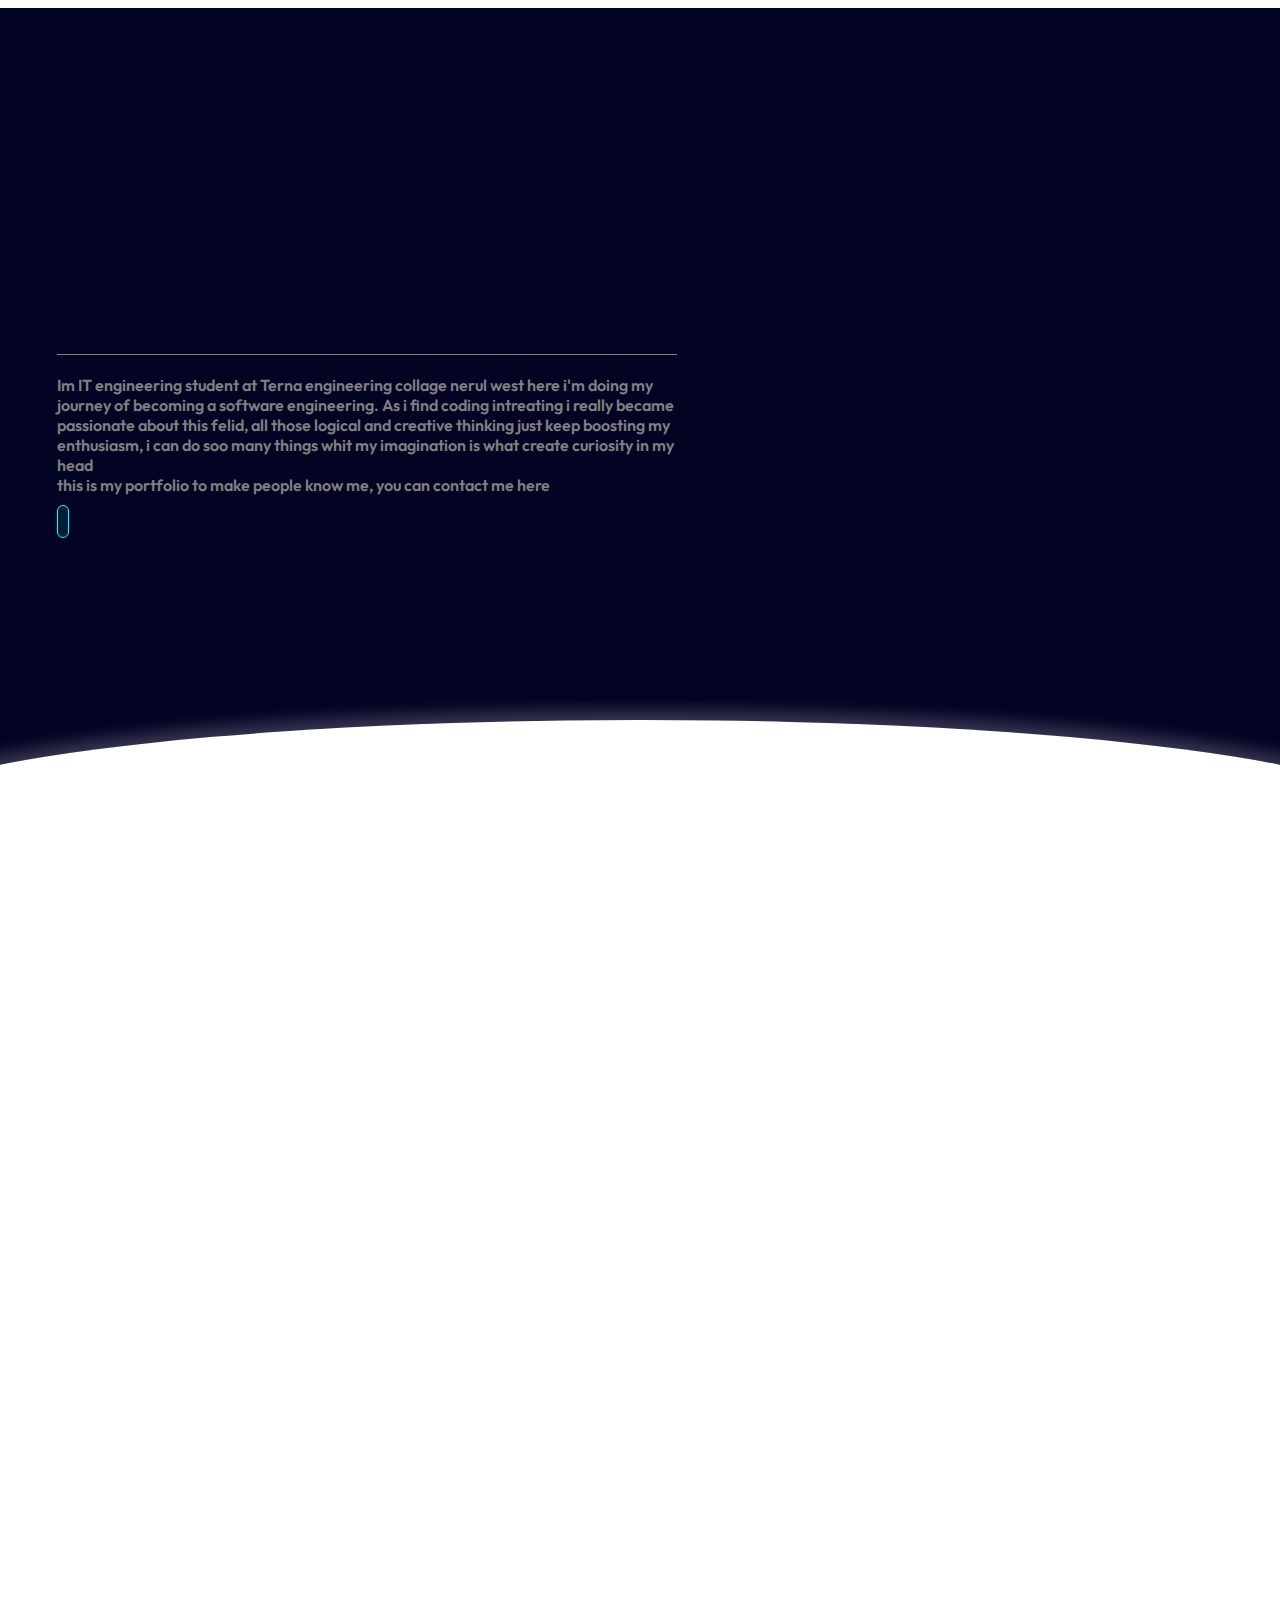
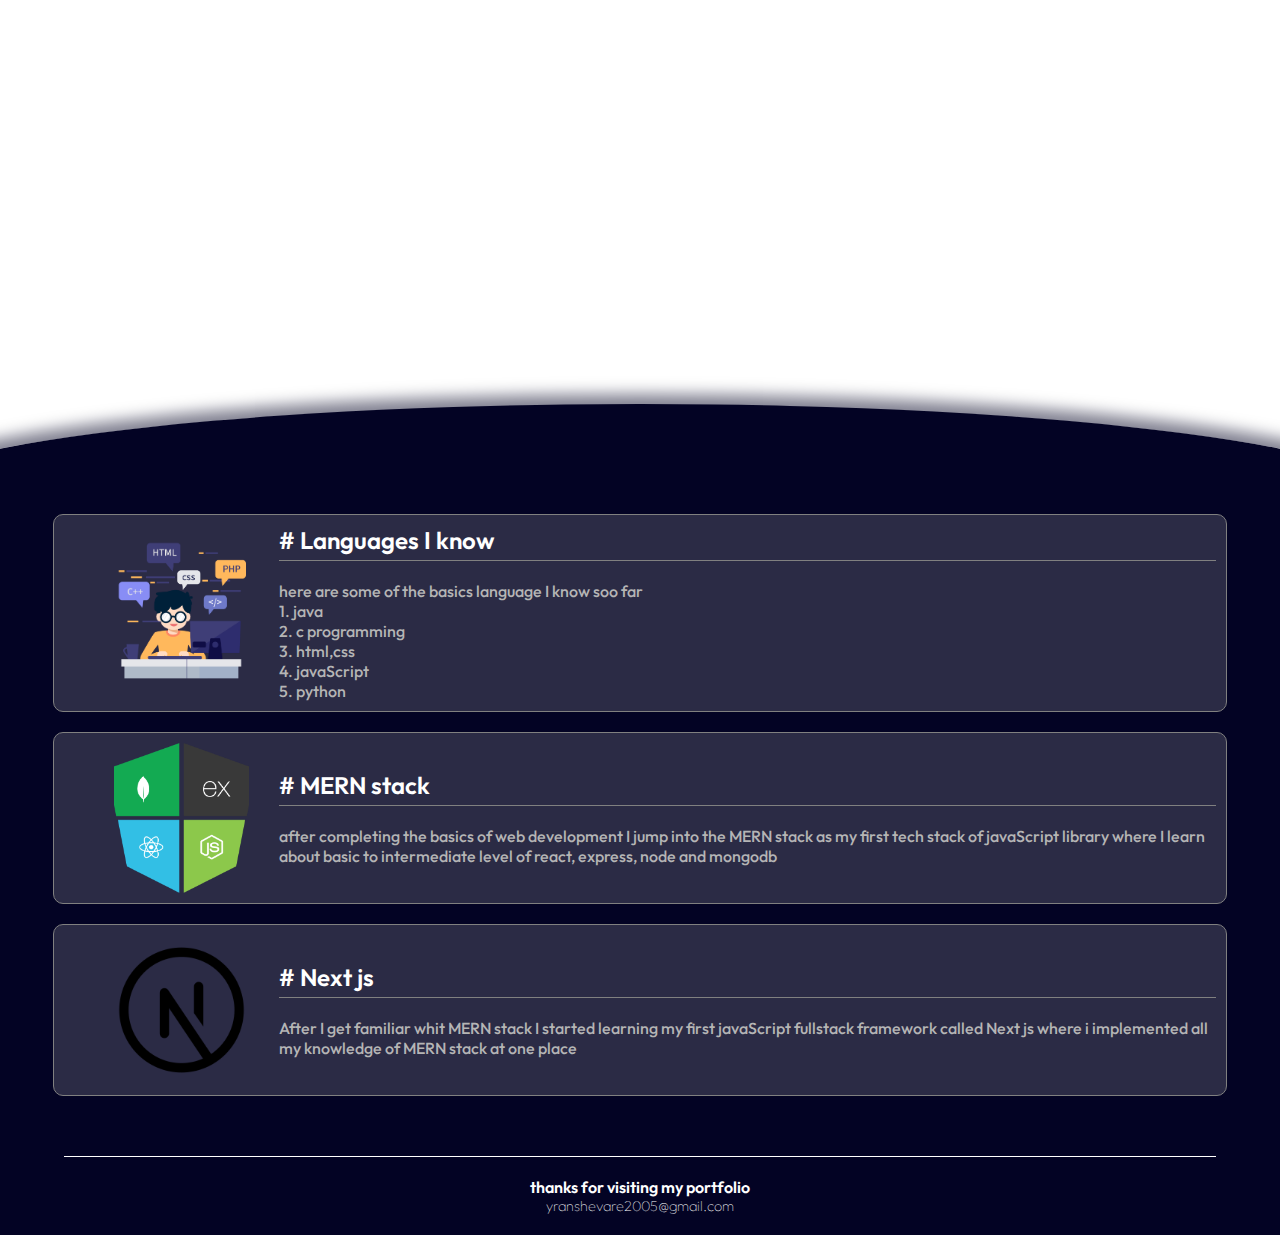
==== index.html @ 74d61015 "change dir structure" ====
<!DOCTYPE html>
<html lang="en">
<head>
    <meta charset="UTF-8">
    <meta name="viewport" content="width=device-width, initial-scale=1.0">
    <title>portfolio</title>
    <link rel="stylesheet" href="project.css">
    <link rel="stylesheet" href="https://cdnjs.cloudflare.com/ajax/libs/font-awesome/6.7.1/css/all.min.css">
<link href="https://fonts.googleapis.com/css2?family=Knewave&family=Nunito:ital,wght@0,200..1000;1,200..1000&family=Sour+Gummy:ital,wght@0,100..900;1,100..900&display=swap" rel="stylesheet">
<link href="https://fonts.googleapis.com/css2?family=Knewave&family=Nunito:ital,wght@0,200..1000;1,200..1000&family=Outfit:wght@100..900&family=Sour+Gummy:ital,wght@0,100..900;1,100..900&display=swap" rel="stylesheet">
<link href="https://fonts.googleapis.com/css2?family=Knewave&family=Nunito:ital,wght@0,200..1000;1,200..1000&family=Outfit:wght@100..900&family=Rationale&family=Sour+Gummy:ital,wght@0,100..900;1,100..900&display=swap" rel="stylesheet">
</head>
<body>
  
   <div class="normal">
        <div class="normal-inside"></div>
   </div>
    <main>
        <div class="hero">
            <div class="left">
                <div class="main-cont">
                    <div class="mainhead">
                        <h1 class="head-1">hey, i'm </h1>
                        <h1 class="head-2">Yadnesh Ranshevare</h1>
                    </div>
                    <p>Im IT engineering student at Terna engineering collage nerul west here i'm doing my journey of becoming a software engineering. As i find coding intreating i really became passionate about this felid, all those logical and creative thinking just keep boosting my enthusiasm, i can do soo many things whit my imagination is what create curiosity in my head </p>
                    <p>this is my portfolio to make people know me, you can contact me here</p>
                </div>
                <div class="icon-cont">
                    <a href="https://www.instagram.com/yadnesh_ranshevare?utm_source=ig_web_button_share_sheet&igsh=ZDNlZDc0MzIxNw==" target="_blank"><i class="fa-brands fa-instagram"></i></a>
                    <a href="https://www.linkedin.com/in/yadnesh-ranshevare-2083962b0?utm_source=share&utm_campaign=share_via&utm_content=profile&utm_medium=android_app" target="_blank"><i class="fa-brands fa-linkedin-in"></i></a>
                    <a href="https://github.com/Yranshevare" target="_blank"><i class="fa-brands fa-github"></i></a>
                </div>
            </div>
            <div class="right">
                <div class="hero-img"></div>
            </div>
        </div>
        
    </main>
    <div class="project">
        <div class="pro-curve"></div>
        <div class="project-section">
            <div class="project-content">
                <div class="pro-heading">
                    <h2>here are some of my project</h2>
                </div>
                <div class="each-pro">


                    <div  class="each-img">
                        <div class="pro-img" >
                            <div id="pro-1" class="image"></div>
                        </div>
                        <div class="img-info" ></div>
                        <div id="info-1" class="pro-info">
                            <div class="inner-pro-content">
                                <h2>amazon clone</h2>
                                <p>it is simply a css based project of amazon front page, As this is my first project i don't had enough kentledge on how css work so project was so must mystery for me at first but because of this project i get comfortable with the css </p>
                                <a href="https://github.com/Yranshevare/amazon-clone.git" target="_blank" ><i class="fa-brands fa-github"></i></a>
                            </div>
                        </div>
                    </div>

                    <div  class="each-img">
                        <div class="pro-img" >
                            <div id="pro-2" class="image"></div>
                        </div>
                        <div class="img-info"></div>
                        <div id="info-1" class="pro-info">
                            <div class="inner-pro-content">
                                <h2>zomato clone</h2>
                                <p>after the amazon clone i  another css based project which is clone of zomato here i learn about different event effect in css like hover,onClick,etc this project increase my designing skills. This project make me familiar with css and make me totally comfortable with css     </p>
                                <a href="https://github.com/Yranshevare/zomato-clone.git" target="_blank"><i class="fa-brands fa-github"></i></a>
                            </div>
                        </div>
                    </div>

                    <div  class="each-img">
                        <div class="pro-img" >
                            <div id="pro-4" class="image"></div>
                        </div>
                        <div class="img-info"></div>
                        <div id="info-1" class="pro-info">
                            <div class="inner-pro-content">
                                <h2>Netflix clone</h2>
                                <p>after the zomato i decided to add some javascript in my project and i ended up creating another project in this project i get familiar with adding js inn css project, i get comfortable with js DOM module and how to handel html ny using js  </p>
                                <a href="https://github.com/Yranshevare/Netflix-clone.git" target="_blank"><i class="fa-brands fa-github"></i></a>
                            </div>
                        </div>
                    </div>

                    <div  class="each-img">
                        <div class="pro-img" >
                            <div id="pro-3" class="image"></div>
                        </div>
                        <div class="img-info"></div>
                        <div id="info-1" class="pro-info">
                            <div class="inner-pro-content">
                                <h2>scroll animation</h2>
                                <p>while doing some research i came across new css animation module which change animation as you scroll through the window and what's another best way to learn this other than creating a septate project on it displaying various properties of scroll based animation   </p>
                                <a href="https://github.com/Yranshevare/scroll-animation.git" target="_blank"><i class="fa-brands fa-github"></i></a>
                            </div>
                        </div>
                    </div>
                    
                <!-- this will be removed later -->
                    <div  class="each-img">
                        <div class="pro-img" >
                            <div id="pro-5" class="image"></div>
                        </div>
                        <div class="img-info"></div>
                        <div id="info-1" class="pro-info">
                            <div class="inner-pro-content">
                                <h2>social_media_analyzer</h2>
                                <p>This project is a social media engagement platform that generates insights on a mock social media account using various post types such as Curated Content, Ads, Static Images, and Reels. It tracks engagement metrics like likes, shares, and comment counts.</p>
                                <a href="https://github.com/Yranshevare/social_media_analyzer.git" target="_blank"><i class="fa-brands fa-github"></i></a>
                            </div>
                        </div>
                    </div>
                </div>

             

                
            </div>



            <div class="skill-section">
                <div id="skill-curve"></div>
                <div class="skill-blocks">
                    <div class="block">
                        <div class="skill-img language-img"></div>
                        <div class="skill-cont">
                            <h2># Languages I know</h2>
                            <br>
                            <p>here are some of the basics language I know soo far</p>
                            <p>1. java</p>
                            <p>2. c programming</p>
                            <p>3. html,css</p>
                            <p>4. javaScript</p>
                            <p>5. python    </p>
                        </div>
                    </div>

                    <div class="block">
                        <div class="skill-img mern-stack-img"></div>
                        <div class="skill-cont">
                            <h2># MERN stack</h2>
                            <br>
                            <p>after completing the basics of web development I jump into the MERN stack as my first tech stack of javaScript library where I learn about basic to intermediate level of react, express, node and mongodb  </p>
                            <p></p>
                            <p></p>
                            </div>
                    </div>
                    <div class="block">
                        <div class="skill-img next-js-img"></div>
                        <div class="skill-cont">
                            <h2># Next js   </h2>
                            <br>
                            <p>After I get familiar whit MERN stack I started learning my first javaScript fullstack framework called Next js where i implemented all my knowledge of MERN stack at one place  </p>
                            <p></p>
                            <p></p>
                            </div>
                    </div>
                </div>
            </div>



            <div class="footer">
                <div class="footer-cont">
                    <p>thanks for visiting my portfolio</p>
                <p class="email">yranshevare2005@gmail.com</p>
                </div>
            </div>
        </div>
        
    </div>

    
    <script src="project.js"></script>
</body>
</html>
---- project.css ----
*{
    margin: 0;
    padding: 0;
    border: 0;
    text-align: center;
    font-family: "Outfit", sans-serif;
    cursor: default;
    color: rgb(3, 3, 36);
    /* color: rgb(189, 189, 189); */
    font-weight: 600;
}
body{
    background-color: rgb(3, 3, 36);
}

/*--------icon------------*/

.icon-cont{
    display: flex;
    width: 0;
    justify-content: space-around;
    align-items: center;
    margin-top: 10px;
    margin-left: 20px;
    border: 1px solid aqua;
    background-color: rgba(0, 255, 255, 0.1);
    padding: 5px;
    border-radius: 8px;
    transition-duration: 0.3s;
    animation: nav-cont 2s forwards 1.2s;
    cursor: pointer;
}
.icon-cont a{
    display: flex;
    align-items: center;
}
.icon-cont:hover{
    box-shadow: 10px 10px 15px rgba(0, 255, 255,0.5);
    scale: 1.1;

}
@keyframes nav-cont {
   to{
        width: 150px;
    }
}
.icon-cont i{
    opacity: 0;
    font-size: 1.3rem;
    animation: icon-i 2.3s forwards 1.8s;
    cursor: pointer;
    color: rgb(189, 189, 189); 
    transition-duration: 0.5s;
}
.icon-cont i:hover{
    color: rgba(0, 255, 255,0.5);
    scale:1.1;
}

@keyframes icon-i {
    to{
        opacity: 1;
    }
}

.normal{
    background-color: white;
    height: 8px;
    animation: norml 2s forwards ;
    /* display: flex;
    align-items: flex-end; */
}

@keyframes norml {
    from{
        padding-bottom: 100vh;
    }
    to{
        padding-bottom: 0;
    }
}

.normal-inside{
    box-shadow: 0 10px 15px rgba(0, 255, 255, 0.5);
    height: 8px;
    width: 0;
    background-color: aqua;
    animation: normal-inside 1.5s forwards 1.9s;
}
@keyframes normal-inside {
    to{
        width: 100%;
    }
}





/*------hero section--------*/
main{
    display: flex;
    flex-direction: column;
    align-items: center;
}
.left{
    width: 50%;
}
.hero{
    display: flex;
    justify-content: space-evenly;
    align-items: center;
    height: 700px;
}
.main-cont{
    padding-left: 20px;
}
.main-cont p{
    text-align: start;
    color: gray;
    animation: none;
}
.main-cont h1{
    text-align: start;
    font-size: 3.5rem;
    font-family: "Rationale", sans-serif;
    font-weight: 900;
    text-shadow: 4px 4px 10px rgba(0, 0, 0, 0.5);
    color: gray;
}
.mainhead{
    border-bottom: 1px solid gray;
    padding-bottom: 20px;
    margin-bottom: 20px;
    overflow-x: hidden;
}
.head-1{
    animation: head-1 2s forwards 1s;
    opacity: 0;
    scale: 1.2;
    transform: translatey(-50px);
}
@keyframes head-1 {
    to{
        scale: 1;
        opacity: 1;
        transform: translateY(0);
        color: white;
    }
}
.head-2{
    animation: head-2 2s forwards 1s;
    opacity: 0;
    scale: 0.7;
    transform: translatex(100px);
}
@keyframes head-2 {
    to{
        scale: 1;
        opacity: 1;
        color: white;
        transform: translateY(0);
    }
}
.hero .right{
    height: 100%;
    display: flex;
    align-items: center;
}
.hero-img{
    width: 530px;
    height: 300px;
    background-image: url(images/hero.png);
    background-size: cover;
    background-position: center;
    scale: 0.5;
    opacity: 0;
    animation: hero-img 2.5s forwards 1.2s;
}
@keyframes hero-img {
    to{
        scale: 1;
        opacity: 1;
    }
}
@media (max-width:900px) {
    
    .hero .right{
        display: none;
    }
    .left{
        width: 100%;
        padding-right: 10px;
    }
    .main-cont h1{
        font-size: 2.5rem;
    }
    .hero{
        align-items: flex-start;
        margin-top: 50px;
    }
    .project{
        position: absolute;
        top: 580px;
    }
    .skill-img{
        display: none;
    }
    .project-content{
        margin-left: 0;
        margin-right: 0;
    }
    
    
}



.project{
    width: 100%;
    display: flex;
    flex-direction: column;
    align-items: center;
    position: absolute;
    overflow-x: hidden;
    padding-top: 20px;
    z-index: 10;
}
@media (min-width:900px) {
    .project{
        top: 700px;
    }
    .project-content{
        margin-left: 100px;
        margin-right: 100px;
    }
}


.project-content{
    opacity: 0; /*  change this */
    animation: inner-pro 2s forwards 2s;
}
@keyframes inner-pro {
    to{
        opacity: 1;
    }
}
.pro-curve{
    height: 100px;
    background-color: white;
    width: 120%;
    box-shadow: 0 -10px 15px rgba(255, 255, 255, 0.2);
    border-top-left-radius: 50% 100%;
    border-top-right-radius: 50% 100%;
}
.project-section{
    height: auto;
    background-color: white;
    width: 100%;
}



.pro-heading{
    margin-bottom: 50px;
}
.pro-heading h2{
    font-weight: 100;
    color: gray;
}

.each-pro{
    display: flex;
    flex-wrap: wrap;
    justify-content: space-evenly;
    /* cursor: pointer;  */
    height: auto;
}
.each-img{
    height: 500px;
    width: 350px;
    background-color: white;
    border-radius: 10px;
    border-radius: 10px;
    border: 1px solid gray;
    cursor: pointer;
    transition-duration: 0.5s;
    margin-bottom: 50px;
}
.each-img:hover{
    box-shadow: 10px 10px 15px rgba(0, 0, 0, 0.2);
}
.img-info{
    height: 50%;
    position: relative;
    background: linear-gradient(to top, white,transparent);
    top: -250px;
    /* cursor: pointer; */
    z-index: 4;
}
.pro-info{
    cursor: pointer;
    height: 44%;
    top: -250px;
    position: relative;
    background-color: white;
    display: flex;
    justify-content: center;
}
.inner-pro-content{
    display: flex;
    justify-content: space-between;
    flex-direction: column;
    width: 90%;
    height: 100%;
}
.inner-pro-content p{
    margin-top: 10px;
    font-weight: 300;
}
.inner-pro-content a{
    text-align: left;
}
.inner-pro-content i{
    /* text-align: start; */
    font-size: 1.5rem;
    margin-left: 10px;
    cursor: pointer;
    width: 25px;
}
.inner-pro-content i:hover{
    color: gray;
}

.pro-img{
    height: 250px;
    border-radius: 10px;
    margin-top: 20px;
    margin-left: 20px;
    cursor: pointer;
    margin-right: 20px;
    overflow: hidden;
}
.pro-img:hover{
    scale: 1.1;
}
.image{
    height: 100%;
    width: 100%;
    border-radius: 10px;
    transition-duration: 0.5s;
}

#pro-1{
    background-image: url(images/amazon.png);
    background-position: center;
    background-size: cover;

}
#pro-2{
    background-image: url(images/zomato.png);
    background-position: center;
    background-size: cover;

}
#pro-3{
    background-image: url(images/scrollAnimation.png);
    background-position: center;
    background-size: cover;

}
#pro-4{
    background-image: url(images/netflix\ .png);
    background-position: center;
    background-size: cover;

}
#pro-5{
    background-image: url(images/social_media_analyzer.jpg);
    background-position: center;
    background-size: cover;

}





/* -------- skill section------- */
.skill-section{
    /* height: 200px; */
    display: flex;
    flex-direction: column;
    /* background-color: rgb(3, 3, 36); */
    align-items: center;

}
#skill-curve{
    height: 100px;
    background-color: rgb(3, 3, 36);
    width: 120%;
    box-shadow: 0 -10px 15px rgba(3, 3, 36, 0.5);
    border-top-left-radius: 50% 100%;
    border-top-right-radius: 50% 100%;
}
.skill-blocks{
    background-color: rgb(3, 3, 36);
    width: 100%;
    display: flex;
    align-items: center;
    flex-direction: column;
}

.block{
    display: flex;
    align-items: center;
    width: 90%;
    border: 1px solid gray;
    border-radius: 10px;
    padding: 10px;
    margin: 10px;
    background-color: rgba(206, 206, 206, 0.2);
}
.skill-img{
    height: 150px;
    width: 150px;
    /* background-color: aqua; */
    margin-left: 50px;
}
.language{
    height: 200px;
}
.skill-cont{
    margin-left: 30px;
    width: 90%;
}
.skill-cont h2{
    text-align: start;
    color: white;
    border-bottom: 1px solid gray;
    padding-bottom: 5px;
}
.skill-cont p,li{
    text-align: start;
    color: rgb(181, 181, 181);
    font-weight: 500;
}



.language-img{
    background-image: url(images/skill-language.png);
    background-size: cover;
    /* background-color: transparent; */
    background-position: center;
}

.mern-stack-img{
    background-image: url(images/mern-stack.png);
    background-size: cover;
    /* background-color: transparent; */
    background-position: center;
}
.next-js-img{
    background-image: url(images/skill-next-js.png);
    background-size: cover;
    /* background-color: transparent; */
    background-position: center;
}


/* --------footer------- */
.footer{
    background-color: rgb(3, 3, 36);
    padding-top: 50px;
    display: flex;
    justify-content: center;
}
.footer-cont{
    border-top:1px solid white;
    width: 90%;
    padding-top: 20px;
    padding-bottom: 20px;
}
.footer-cont p{
    color: white;
}
.email{
    font-weight: 100;
    font-size: 0.9rem;
}
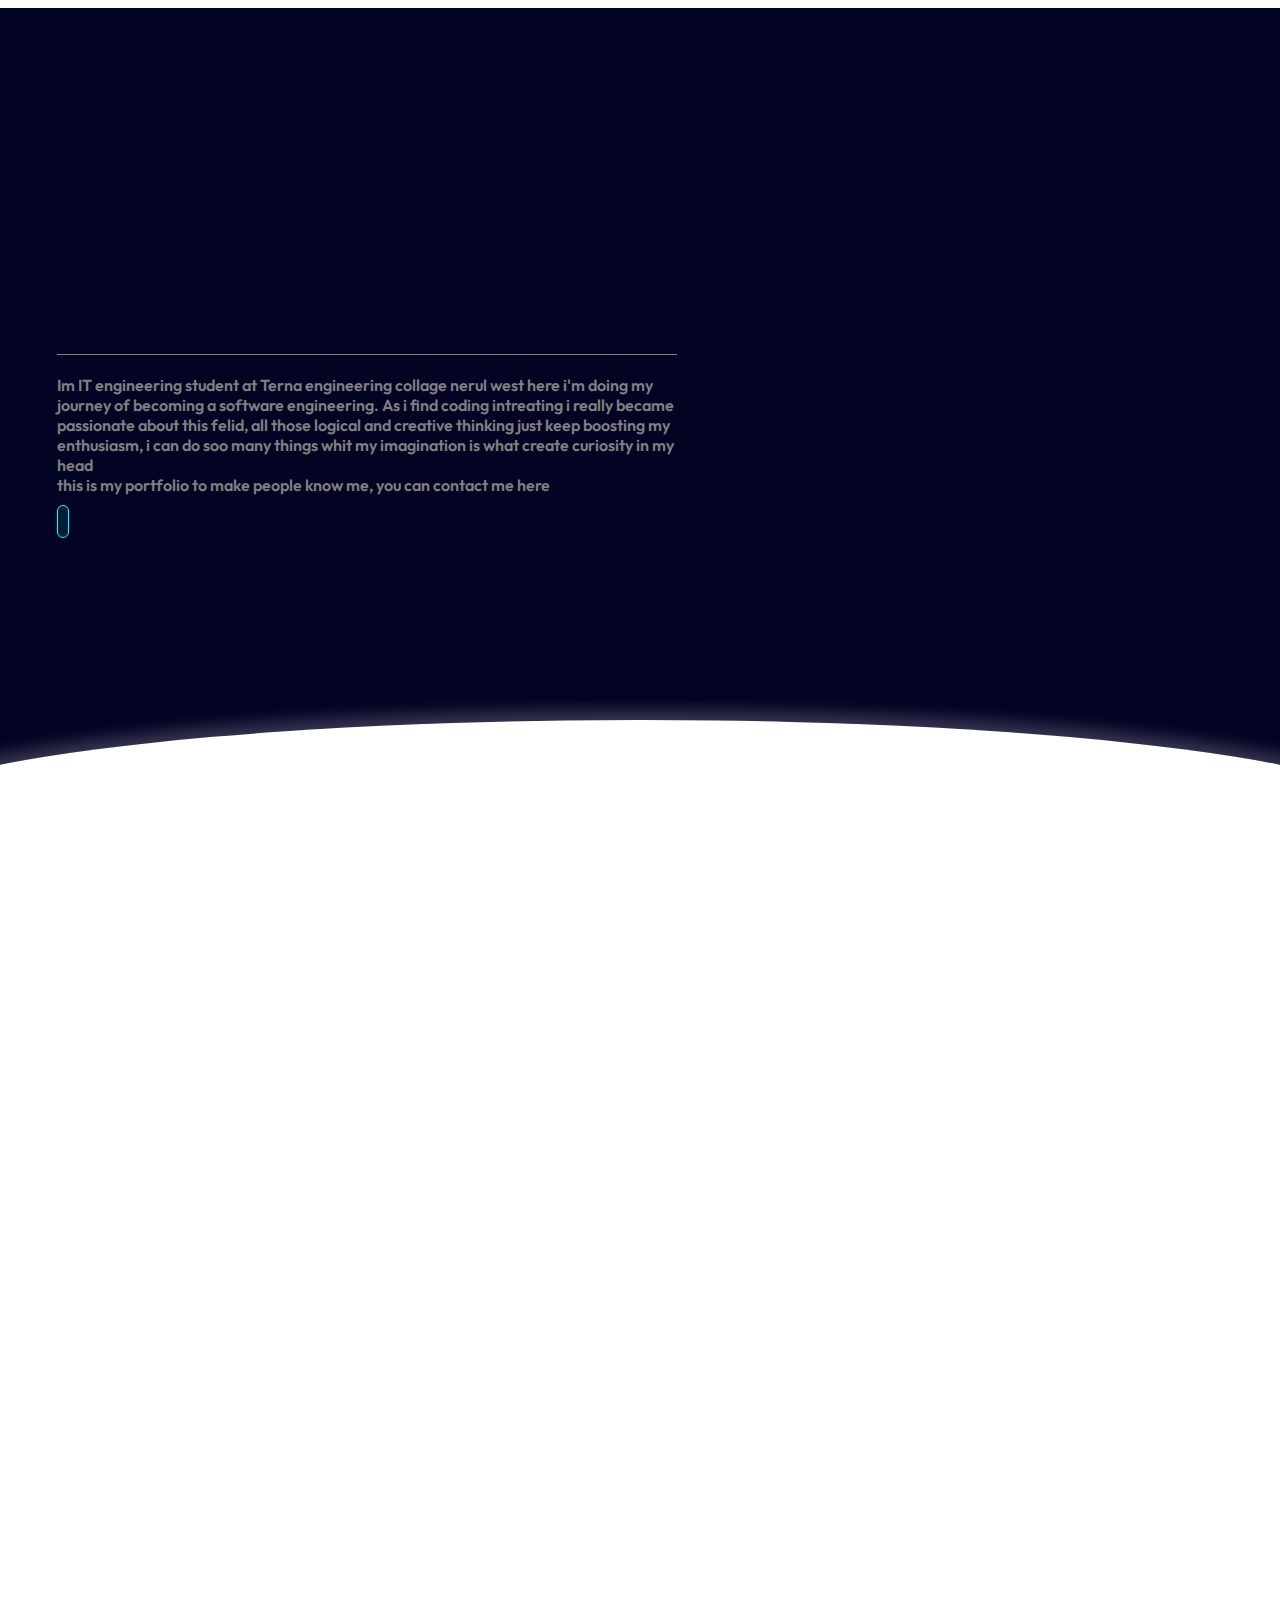
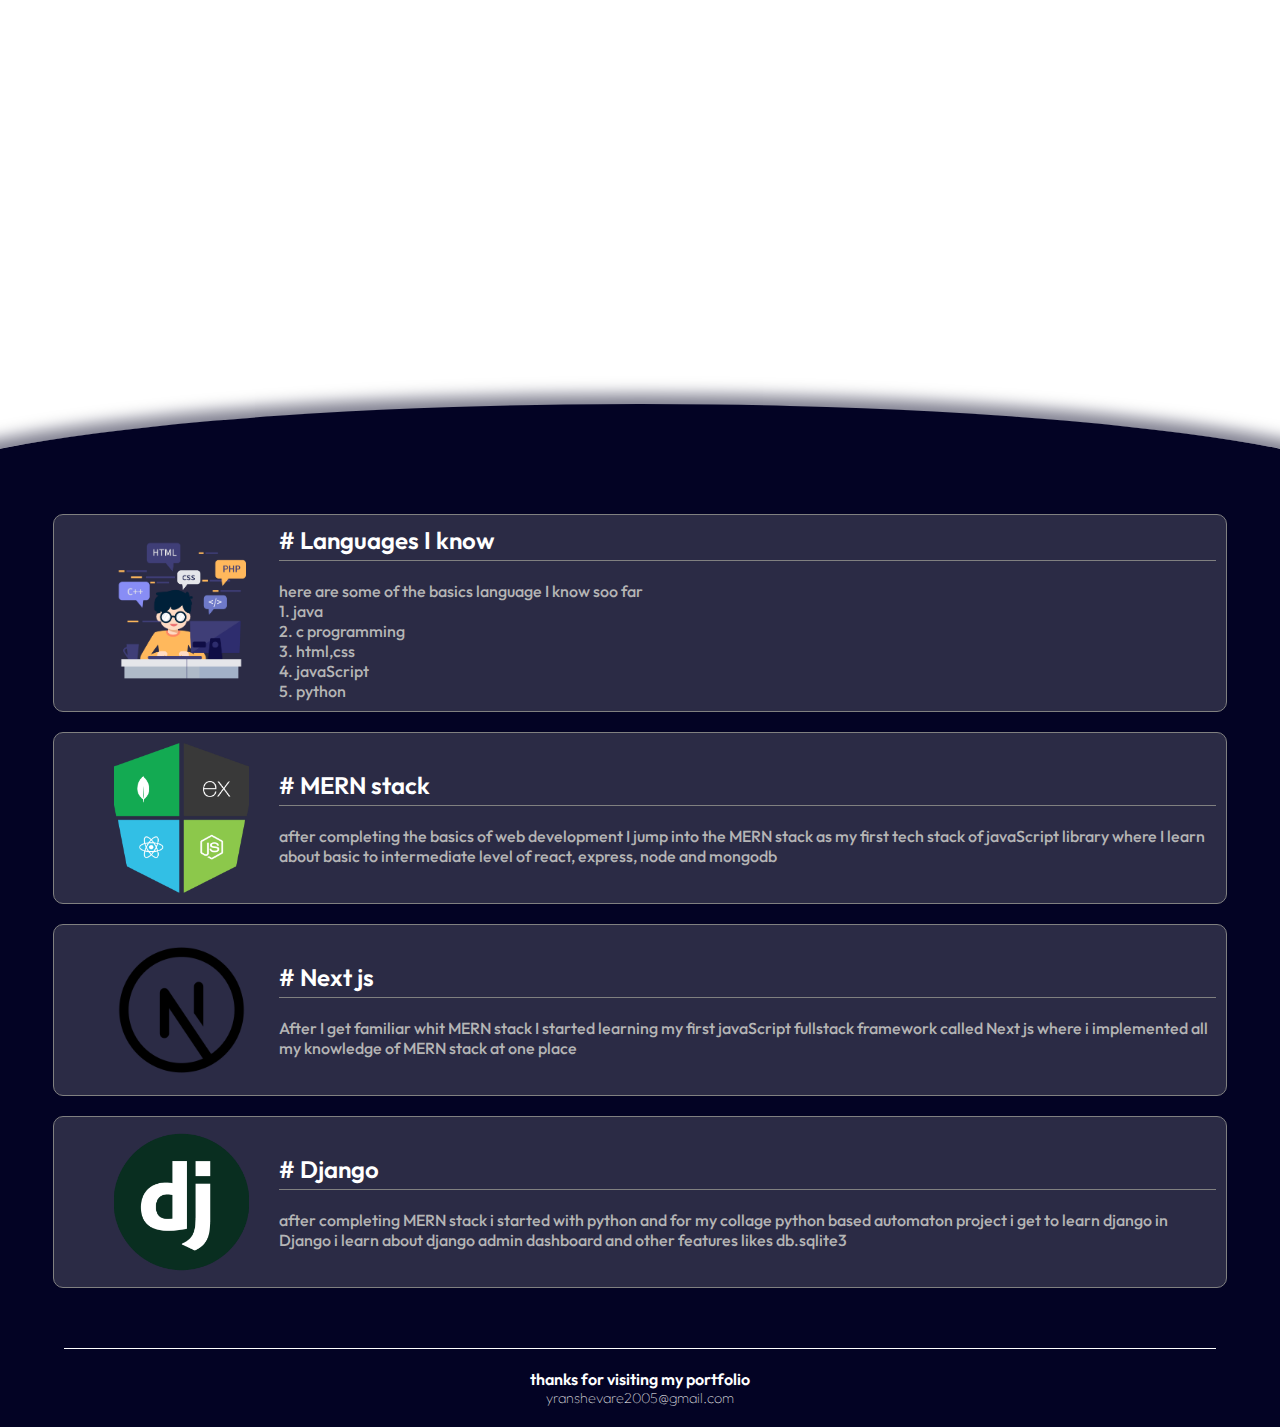
==== commit 765115ea: "added another project" ====
--- a/index.html
+++ b/index.html
@@ -3,7 +3,7 @@
 <head>
     <meta charset="UTF-8">
     <meta name="viewport" content="width=device-width, initial-scale=1.0">
-    <title>portfolio</title>
+    <title>Portfolio</title>
     <link rel="stylesheet" href="project.css">
     <link rel="stylesheet" href="https://cdnjs.cloudflare.com/ajax/libs/font-awesome/6.7.1/css/all.min.css">
 <link href="https://fonts.googleapis.com/css2?family=Knewave&family=Nunito:ital,wght@0,200..1000;1,200..1000&family=Sour+Gummy:ital,wght@0,100..900;1,100..900&display=swap" rel="stylesheet">
@@ -43,7 +43,7 @@
         <div class="project-section">
             <div class="project-content">
                 <div class="pro-heading">
-                    <h2>here are some of my project</h2>
+                    <h2>Here are some of my project</h2>
                 </div>
                 <div class="each-pro">
 
@@ -55,9 +55,12 @@
                         <div class="img-info" ></div>
                         <div id="info-1" class="pro-info">
                             <div class="inner-pro-content">
-                                <h2>amazon clone</h2>
-                                <p>it is simply a css based project of amazon front page, As this is my first project i don't had enough kentledge on how css work so project was so must mystery for me at first but because of this project i get comfortable with the css </p>
-                                <a href="https://github.com/Yranshevare/amazon-clone.git" target="_blank" ><i class="fa-brands fa-github"></i></a>
+                                <h2>YC directory</h2>
+                                <p>This is my first Next.js project, where I share insights, and updates about the startup world. Whether you're an aspiring entrepreneur, or just curious about the latest trends, this blog will feature a variety of posts on the most innovative startups, their journeys, and the challenges they face.</p>
+                                <div class="pro-icon">
+                                    <a href="https://github.com/Yranshevare/YC_directory.git" target="_blank" ><i class="fa-brands fa-github"></i></a>
+                                    <a href="https://yc-directory-official.vercel.app/" target="_blank" ><i class="fa-solid fa-globe"></i></a>
+                                </div>
                             </div>
                         </div>
                     </div>
@@ -164,6 +167,16 @@
                             <p></p>
                             </div>
                     </div>
+                    <div class="block">
+                        <div class="skill-img django-img"></div>
+                        <div class="skill-cont">
+                            <h2># Django   </h2>
+                            <br>
+                            <p>after completing MERN stack i started with python and for my collage python based automaton project i get to learn django in Django i learn about django admin dashboard and other features likes db.sqlite3   </p>
+                            <p></p>
+                            <p></p>
+                            </div>
+                    </div>
                 </div>
             </div>
 
--- a/project.css
+++ b/project.css
@@ -352,8 +352,15 @@
     transition-duration: 0.5s;
 }
 
+.pro-icon{
+    display: flex;
+    justify-content: start;
+    align-items: end;
+    height: 100%;   
+}
+
 #pro-1{
-    background-image: url(images/amazon.png);
+    background-image: url(images/YC-directory.png);
     background-position: center;
     background-size: cover;
 
@@ -468,6 +475,12 @@
     /* background-color: transparent; */
     background-position: center;
 }
+.django-img{
+    background-image: url(images/django.png);
+    background-size: cover;
+    /* background-color: transparent; */
+    background-position: center;
+}
 
 
 /* --------footer------- */
